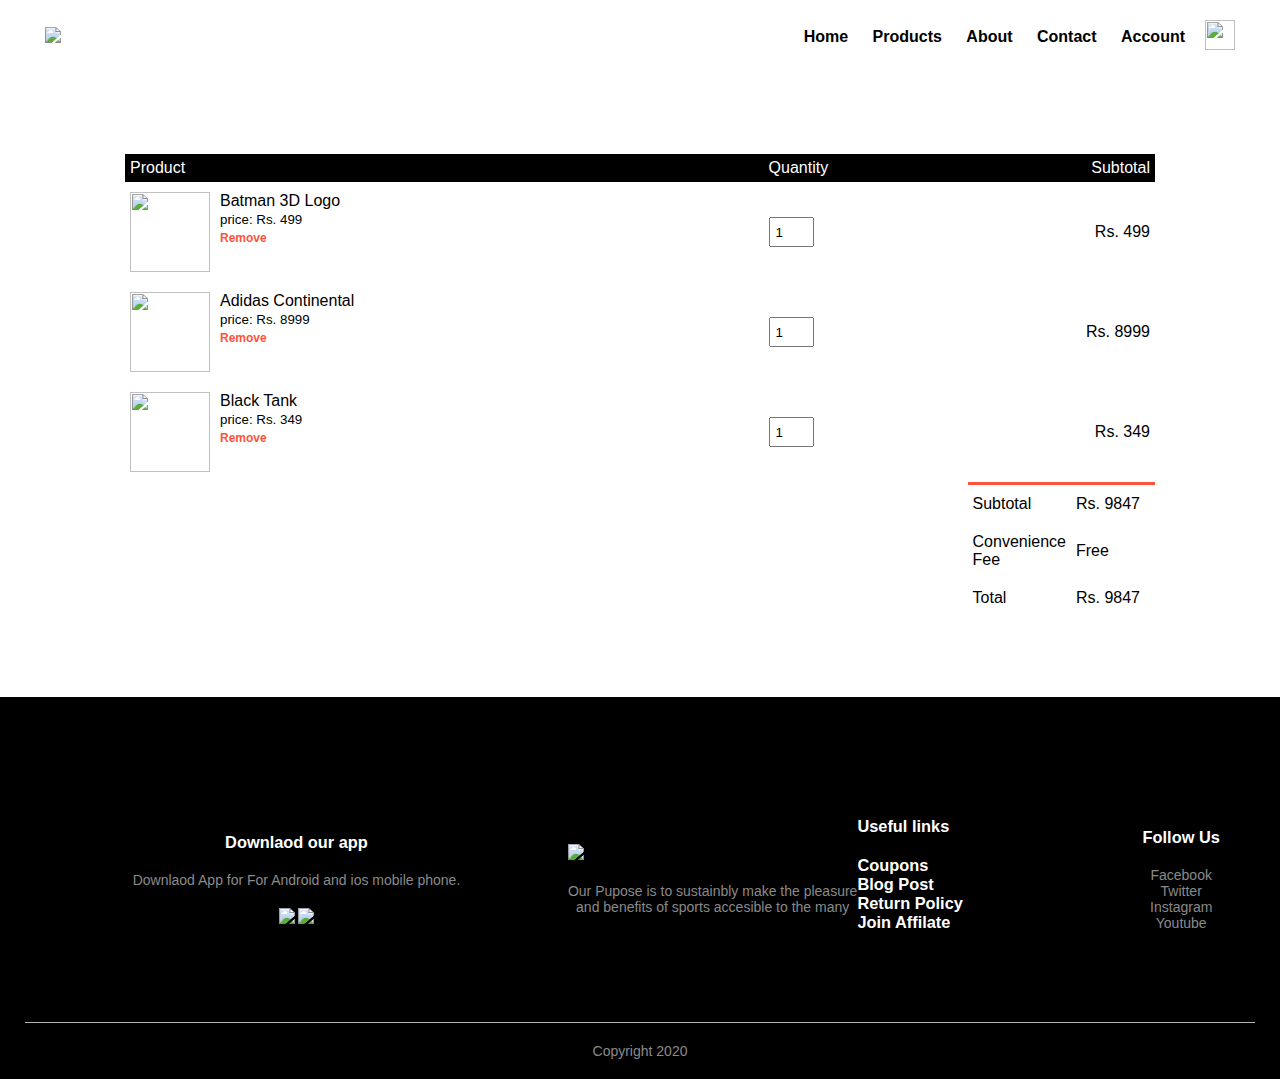
==== cart.html @ fe0bbbe5 "Add files via upload" ====
<!DOCTYPE html>
<html lang="en">
<head>
	<meta charset="UTF-8">
	<meta name="viewport" content="width=device-width, initial-
	scale=1.0">
	<title>All products -DarkSoul</title>
	<link rel="stylesheet" href="style.css">
	<link rel="preconnect" href="https://fonts.gstatic.com">
<link href="https://fonts.googleapis.com/css2?family=Nunito+Sans:wght@200;400;600;700;900&display=swap" rel="stylesheet">
<link rel="stylesheet" href="https://stackpath.bootstrapcdn.com/font-awesome/4.7.0/css/font-awesome.min.css" integrity="sha384-wvfXpqpZZVQGK6TAh5PVlGOfQNHSoD2xbE+QkPxCAFlNEevoEH3Sl0sibVcOQVnN" crossorigin="anonymous">
</head>
<body>

	

	<div class="container">
		<div class="navbar">
			<div class="logo">
				<a href="index.html"><img src="image/logo.png" width="200px"></a>
			</div>
			<nav>
				<ul id="Menuitems">
					<li><a href="index.html">Home</a></li>
					<li><a href="products.html">Products</a></li>
					<li><a href="">About</a></li>
					<li><a href="">Contact</a></li>
					<li><a href="account.html">Account</a></li>
				</ul>
			</nav>
			<a href="cart.html"><img src="image/cart.png" width="30px" height="30px"></a>	
			<img src="image/Menu.png" class="menu-icon" 
			onclick="menutoggle()">	  
			</div>

		
	</div>
<!-------------cart item details------------->
<div class="small-container cart-page">
<table>
	<tr>
		<th>Product</th>
		<th>Quantity</th>
		<th>Subtotal</th>
	</tr>
	<tr>
	<td>
		<div class="cart-info">
		<img src="image/buy-1.jpg">
		<div>
		<p>Batman 3D Logo</p>
		<small>price: Rs. 499</small>
		<br >
		<a href="">Remove</a>
		</div>
		</div>
	</td>
	<td><input type="number" value="1"></td>
	<td>Rs. 499</td>
	</tr>
	<tr>
	<td>
		<div class="cart-info">
		<img src="image/buy-2.jpg">
		<div>
		<p>Adidas Continental</p>
		<small>price: Rs. 8999</small>
		<br >
		<a href="">Remove</a>
		</div>
		</div>
	</td>
	<td><input type="number" value="1"></td>
	<td>Rs. 8999</td>
	</tr>
	<tr>
	<td>
		<div class="cart-info">
		<img src="image/buy-3.jpg" >
		<div>
		<p>Black Tank</p>
		<small>price: Rs. 349</small>
		<br >
		<a href="">Remove</a>
		</div>
		</div>
	</td>
	<td><input type="number" value="1"></td>
	<td>Rs. 349</td>
	</tr>
</table>

	<div class="total">
		<table>
		<tr>
		<td>Subtotal</td>
		<td>Rs. 9847</td>
		</tr>
		<tr>
		<td>Convenience Fee</td>
		<td>Free<td>
		</tr>
		<tr>
		<td>Total</td>
		<td>Rs. 9847</td>
		</tr>
		</table>
	</div>



</div>	

		
<!------ footer ------->
<div class="footer">
	<div class="container">
		<div class="row">
			<div class="footer-col-1">
			<h3>Downlaod our app</h3>
			<p>Downlaod App for For Android and ios mobile phone.</p>
				<div class="app-logo">
				<img src="image/play-store.png">
				<img src="image/app-store.png">
				</div>
			</div>
			
			<div class="footer-col-2">
			<img src="image/logo.png" width="200px">
			<p>Our Pupose is to sustainbly make the pleasure<br>and benefits
				of sports accesible to the many</p>	
			</div>
			
			<div class="footer col-3">
			<h3>Useful links<h3>	
			<ul>
			<li>Coupons</li>
			<li>Blog Post</li>
			<li>Return Policy</li>
			<li>Join Affilate</li>
			</ul>
			</div>
			
			<div class="footer-col-4">
			<h3>Follow Us</h3>
			<ul>
			<li>Facebook</li>
			<li>Twitter</li>
			<li>Instagram</li>
			<li>Youtube</li>
			</ul>
			</div>
		</div>
		<hr>
		<p class="copyright">Copyright 2020</p>
	</div>
</div>
<!--------- js for toggle menu------------>	
	<script>
	var Menuitems = document.getElementById("Menuitems");
	Menuitems.style.maxHeight="0px";
	function menutoggle(){
		if(Menuitems.style.maxHeight == "0px")
		{
		Menuitems.style.maxHeight = "200px";
		}
		else
		{
		Menuitems.style.maxHeight = "0px"
		}
	}
	</script>
	










</body>
</html>
---- style.css ----
*{
	margin: 0;
	padding: 0;
	box-sizing: border-box;
}

body{
	font-family: 'Poppins', sans-serif;
}
.navbar{
	display: flex;
	align-items: center;
	padding: 20px;
}
nav{
	flex: 1;
	text-align: right;
}
nav ul{
	display: inline-block;
	list-style-type: none;
}
nav ul li{
	display: inline-block;
	margin-right: 20px;	
}
a{
	text-decoration: none;
	color: #000;
	font-weight: bold;
}
.container{
	max-width: 1300px;
	margin: auto;
	padding-left: 25px;
	padding-right: 25px;
}
.row{
	display: flex;
	align-items: center;
	flex-wrap: wrap;
	justify-content: space-around;
}
.col-2{
	flex-basis: 50%;
	min-width: 300px;
}
.col-2 img{
	max-width: 100%;
	padding: 50px 0;
}
.col-2 h1{
	font-size: 50px;
	line-height: 60px;
	margin: 25px 0;
}
.col-2 p{
	font-size: 20px;
	color: #000;
	line-height: 15px;
}
.btn{
	display: inline-block;
	background: #ff523b;
	color: #fff;
	padding: 10px 0;
	margin: 30px 0;
	transition: background 0.5s;
}

.btn:hover{
	background: #000;
}
.header{
	background: linear-gradient(#2d2a2b,#787d83);
}
.header .row{
	margin-top: 70px;
}
.categories{
	margin: 70px 0;
	
}
.col-3{
	flex-basis: 30px;
	min-width: 250px;
	margin-bottom: 30px;
}

.col-3 img{
	width: 100%;
}

.small-container{
	max-width: 1080px;
	margin: auto;
	padding-left: 25px;
	padding-right: 25px;
}
.col-4{
	flex-basis: 25%;
	padding: 10px;
	min-width: 200px;
	margin-bottom: 50px;
	transition: transform 0.5s;
}
.col-4 img{
	width: 100%;
}
.title{
	text-align: center;
	margin: 0 auto 80px;
	position: relative;
	line-height: 60px;
	color: #555;
}
.title::after{
	content: '';
	background: #ff523b;
	width: 80px;
	height: 5px;
	border-radius: 5px;
	position: absolute;
	bottom: 0;
	left: 50%;
	transform: translateX(-50%);
}
h4{
	color: #555;
	font-weight: normal;
}
.col-4 p{
	font-size: 14px;
}
.rating .fa{
	color: #ff523b;
}
.col-4:hover{
	transform: translateY(-5px);
}

/*------offer-------*/
.offer{
background: linear-gradient(#2d2a2b,#787d83);
margin-top: 80px;
padding: 30px 0;	
}

.col-2  .offer-img{
padding: 100px;
}

small{
	color: #000;
}

/*----Testiomonial------*/
 
.testimonial{
padding-top: 100px;
}
.testimonial .col-3{
text-align: center;
padding: 40px 20px 0px rgba(0,0,0,0,1);
box-shadow: 0 0 20px;
transition: transform 0.5s;
}
.testimonial .col-3 img{
width: 50px;
margin-top: 20px;
border-radius: 50%;
}
.testimonial .col-3:hover{
transform: translateY(-10px);
}
.fa.fa-quote-left{
font-size: 34px;
color: #ff523b;
}
.col-3 p{
font-size: 12px;
font-weight: bold;
margin: 12px 0;
color: #777;
}
.testimonial .col-3 h3{
font-weight: 600;
color: #555
font-size: 16px;
}
/*--------brands--------*/
.brand{
margin: 100px auto;
}
.col-5{
width: 160px;
}
.col-5 img{
width: 100%;
cursor: pointer;
filter: grayscale(100%);
}
.col-5 img:hover{
filter: grayscale(0);
}
/*------fotter-----*/
.footer{
background: #000;
color: #8a8a8a;
font-size: 14px;
padding: 60px 0 20px;
}
.footer p{
color: #8a8a8a;
text-align: center;
}
.footer h3
{
color: #fff;
margin-bottom: 20px;
}
.footer-col-1, .footer-col-2, .footer-col-3, .footer-col-4,
{
min-width: 250px;
margin-bottom: 20px;
}
.footer-col-1{
flex-basis: 30%;
flex: 1;
text-align: center;
}
.footer-col-2 img{
width: 180px;
margin-bottom: 20px;
}
.footer-col-3, .footer-col-4{
flex-basis: 12%;
text-align: center;
}
ul{
list-style-type: none;
}
.app-logo{
margin-top: 20px;
}
.app-logo img{
width: 140px;
}
.footer hr{
border: none;
background: #b5b5b5;
height: 1px;
margin: 20px 0;
}
.copyright{
text-align: center;
}
.menu-icon{
width: 28px;
margin-left: 20px;
display: none;
}

/*-------------media query for menu---------*/
 @media only screen and (max-width: 800px){
	 nav ul{
		 position: absolute;
		 top: 70px;
		 left: 0;
		 background: #333;
		 width: 100%;
		 overflow: hidden;
		 transition: max-height 0.5s;
		}
		nav ul li{
			display: block;
			margin-right: 50px;
			margin-top: 10px;
			margin-bottom: 10px;
		}
		nav ul li a{
		color: #fff;
		}
 .menu-icon{
	display: block;
	cursor: pointer;
	}
 }
 /*------------- All products ---------*/
 .row-2{
	 justify-content: space-between;
	 margin: 100px auto 50px;
 }
 select{
	 border: 1px solid #ff523b;
	 padding: 5px;
  }
 select:focus{
	 outline: none;
 }
.page-btn{
	margin: 0 auto 80px;

}
.page-btn span{
display: inline-block;
border: 1px solid #ff523b;
margin-left: 10px;
width: 40px;
height: 40px;
text-align: center;
line-height: 40px;
cursor: pointer;  
}
.page-btn span:hover{
	background: #ff523b;
	color:  #fff;
}
/*-------- Single product  detail---------*/
.single-product{
margin-top: 80px;
}	
 .single-product col-2 img{
	 padding: 0;
 }
 .single-product{
	 padding: 20px;
 }
 .single-product h4{
	 margin: 20px 0;
	 font-size: 22px;
	 font-weight: bold;
 }
 .single-product select{
	 display: block;
	 padding 10px;
	 margin-top: 20px;
 }
.single-product input{
	width: 50px;
	height: 40px;
	padding-left: 10px;
	font-size: 20px;
	margin-right: 10px;
	border: 1px solid #ff523b;
}
 input:focus{
	 outline: none;
 }
 .single-product .fa{
	 color:  #ff523b;
	 margin-left: 10px;
	 
 }
 .small-img-row{
	 display: flex;
	 justify-content: space-between;
 }
 .small-img-col{
flex-basis: 24%;
cursor: pointer;

} 
 /*--------------cart item----------*/
 .cart-page{
	 margin: 80px auto;
 }
 table{
	 width: 100%;
	 border-collapse: collapse;
 }
 .cart-info{
	 display: flex;
	 flex-wrap: wrap;
 }
 th{
	 text-align: left;
	 padding: 5px;
	 color: #fff;
	 background: #000;
	 font-weight: normal;
 }
 td{
	padding: 10px 5px; 
 }
 td input{
	 width: 45px;
	 height: 30px;
	 padding: 5px;
	 
 }
 td a{
	 color: #ff523b;
	 font-size: 12px;
 }
 td img{
	 width: 80px;
	 height: 80px;
	 margin-right: 10px;
 }
 .total{
	 display: flex;
	 justify-content: flex-end;
 }
 .total table{
	 border-top: 3px solid #ff523b;
	 width: 100px;
	 max-width: 400px;
 }
 td:last-child{
	 text-align: right;
	 white-space: nowrap;
 }
 th:last-child{
	 text-align: right;
 }
 /*-------account-page---------*/
  
  .account-page{
	  padding: 50px 0;
	  background: linear-gradient(#2d2a2b,#787d83);
	  
  }
  
  .form-container{
	  background: #fff;
	  width: 300px;
	  height: 400px;
	  position: relative;
	  text-align: center;
	  padding: 20px 0;
	  margin: auto;
	  box-shadow: 0 0 20px 0px rgba(0,0,0,0.1);
	  overflow: hidden;
  }
  
  .form-container span{
	  font-weight: bold;
	  padding: 0 10px;
	  color: #555;
	  cursor: pointer;
	  width: 100px;
	  display: inline-block;
  }
  
  .form-btn{
	  display: inline-block;
	  
  }
  
  .form-container form{
	  max-width: 300px;
	  padding: 0 20px;
	  position: absolute;
	  top: 130px;
	  transition: transform 1s;
	  
  }
  
  form input{
	  width: 100%;
	  height: 30px;
	  margin: 10px 0;
	  padding: 0 10px;
	  border: 1px solid #ccc;
  }
  
  form .btn{
	  width: 100%;
	  border: none;
	  cursor: pointer;
	  margin: 10px 0;
  }
  
  form .btn:focus{
	  outline: none;
  }
  
  #LoginForm{
	  left: -300px;
	  
  }
  
  #RegForm{
	  left: 0;
  }
  
  form a{
	  font-size: 12px;
  }
  
  #Indicator{
	  width: 100px;
	  border: none;
	  background: #ff523b;
	  height: 3px;
	  margin-top: 8px;
	  transform: translateX(100px);
	  transition: transform 1s;
  }
 
 
 
 
 
 
 
 
 /*-------------media query for less than 600 screensize ---------*/
@media only screen and (max-width: 600px){
	.row{
		text-align: center;
		
	}
	.col-2, .col-3, .col-4{
	flex-basis: 100%;
	
	}
	.single-product .row{
		text-align: left;
	}
    .single-product .col-2{
	padding: 20px 0;
	}
	.single-product h1{
		font-size: 26px;
		line-height: 32px;
	}
	.cart-info p{
		display: none;
	}
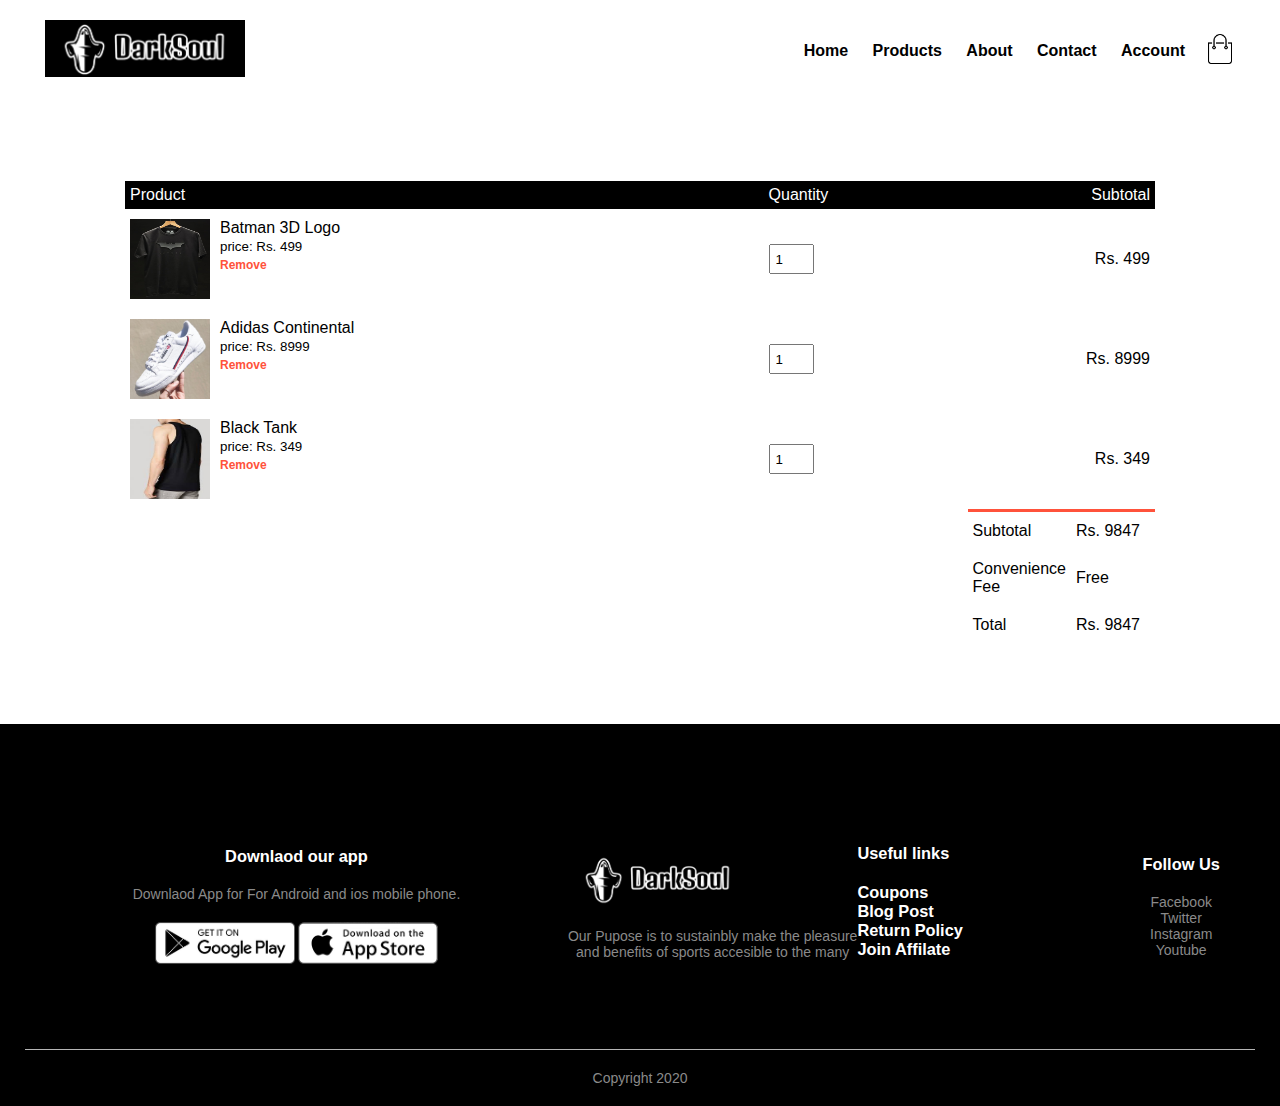
==== commit 4070ae75: "Update cart.html" ====
--- a/cart.html
+++ b/cart.html
@@ -55,7 +55,7 @@
 		</div>
 		</div>
 	</td>
-	<td><input type="number" value="1"></td>
+	<td><input type="number" min="0" value="1"></td>
 	<td>Rs. 499</td>
 	</tr>
 	<tr>
@@ -70,7 +70,7 @@
 		</div>
 		</div>
 	</td>
-	<td><input type="number" value="1"></td>
+	<td><input type="number" min="0" value="1"></td>
 	<td>Rs. 8999</td>
 	</tr>
 	<tr>
@@ -85,7 +85,7 @@
 		</div>
 		</div>
 	</td>
-	<td><input type="number" value="1"></td>
+	<td><input type="number" min="0" value="1"></td>
 	<td>Rs. 349</td>
 	</tr>
 </table>
@@ -182,4 +182,4 @@
 
 
 </body>
-</html>+</html>
